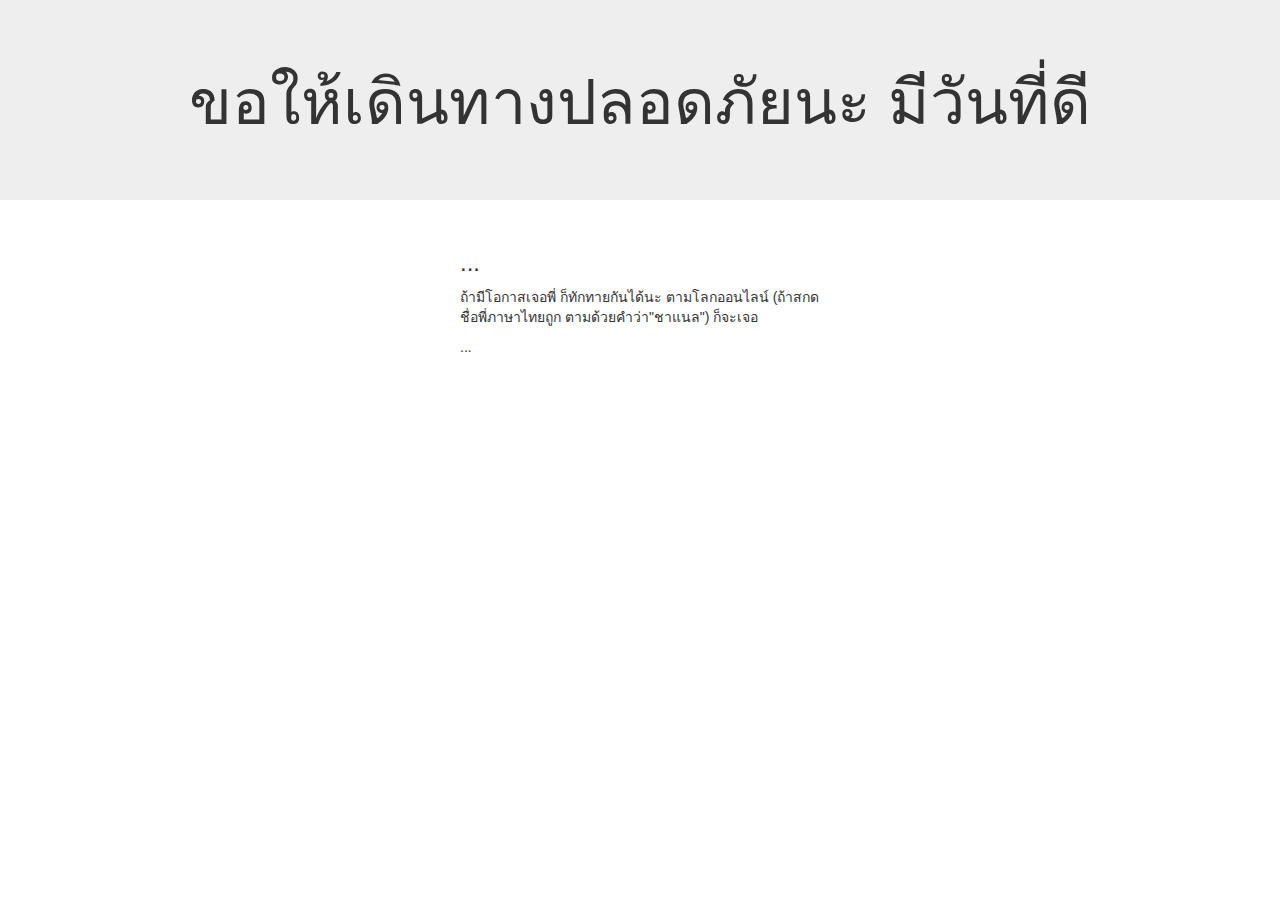
==== answer1.html @ 97b44b4b "add new" ====
<!DOCTYPE html>
<html lang="en">
<head>
  <title>Bootstrap Example</title>
  <meta charset="utf-8">
  <meta name="viewport" content="width=device-width, initial-scale=1">
  <link rel="stylesheet" href="https://maxcdn.bootstrapcdn.com/bootstrap/3.4.1/css/bootstrap.min.css">
  <script src="https://ajax.googleapis.com/ajax/libs/jquery/3.7.1/jquery.min.js"></script>
  <script src="https://maxcdn.bootstrapcdn.com/bootstrap/3.4.1/js/bootstrap.min.js"></script>
</head>
<body>

<div class="jumbotron text-center">
  <h1>ขอให้เดินทางปลอดภัยนะ มีวันที่ดี</h1>
  <p>  </p> 
</div>
  
<div class="container">
  <div class="row">
    <div class="col-sm-4">
     </div>
    <div class="col-sm-4">
      <h3>...</h3>
      <p>ถ้ามีโอกาสเจอพี่ ก็ทักทายกันได้นะ ตามโลกออนไลน์ (ถ้าสกดชื่อพี่ภาษาไทยถูก ตามด้วยคำว่า"ชาแนล") ก็จะเจอ</p>
      <p>...</p>
    </div>
    <div class="col-sm-4">
        </div>
  </div>
  <!-- <button type="button" id="back" class="btn btn-primary btn-lg">ย้อนกลับ</button> -->
</div>

</body>
</html>
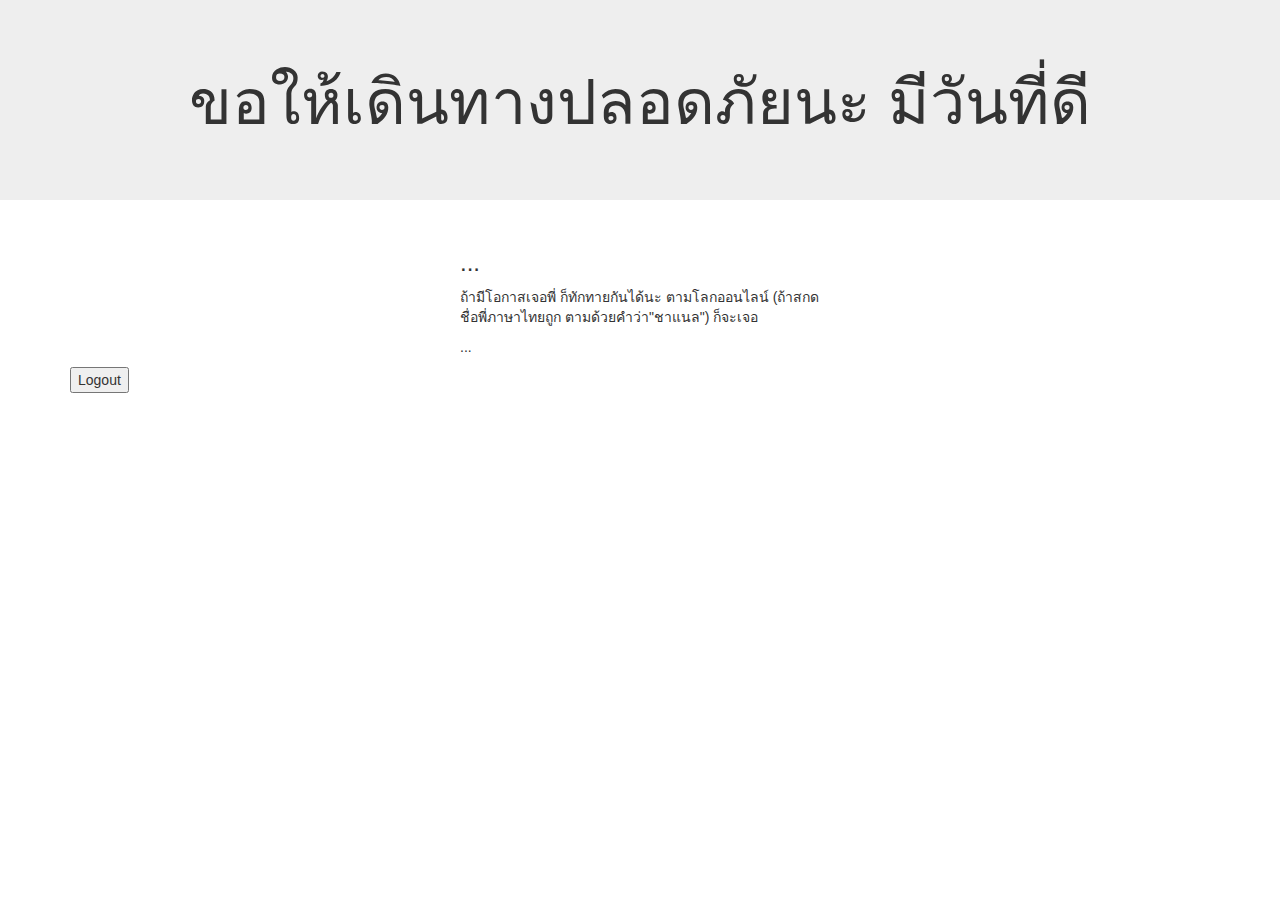
==== commit 8866b02f: "ีupdate" ====
--- a/answer1.html
+++ b/answer1.html
@@ -28,7 +28,8 @@
         </div>
   </div>
   <!-- <button type="button" id="back" class="btn btn-primary btn-lg">ย้อนกลับ</button> -->
+  <button id="logout-btn" onclick="logout()" >Logout</button>
 </div>
-
+<script src="script.js"></script>
 </body>
 </html>
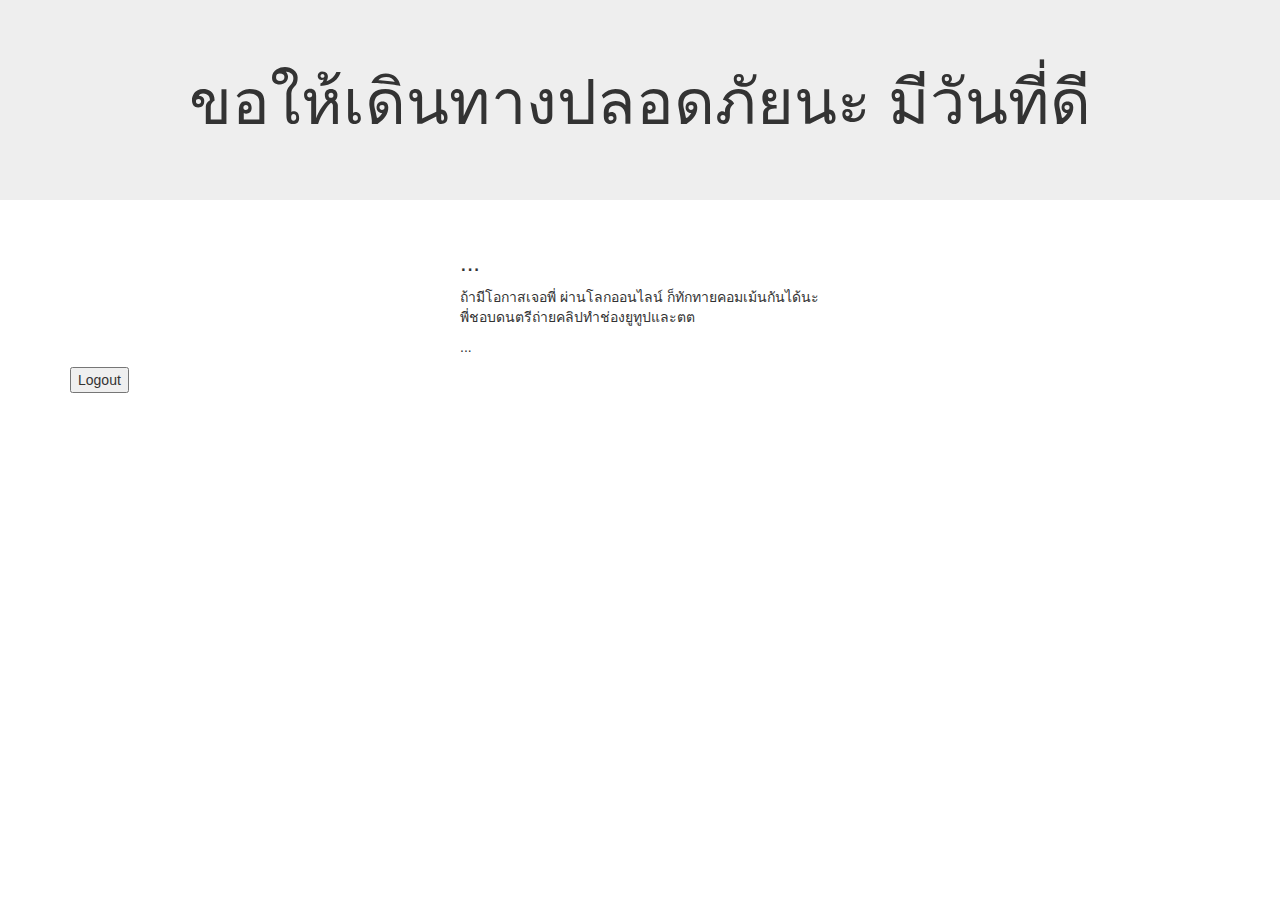
==== commit b779f711: "update" ====
--- a/answer1.html
+++ b/answer1.html
@@ -21,7 +21,7 @@
      </div>
     <div class="col-sm-4">
       <h3>...</h3>
-      <p>ถ้ามีโอกาสเจอพี่ ก็ทักทายกันได้นะ ตามโลกออนไลน์ (ถ้าสกดชื่อพี่ภาษาไทยถูก ตามด้วยคำว่า"ชาแนล") ก็จะเจอ</p>
+      <p>ถ้ามีโอกาสเจอพี่ ผ่านโลกออนไลน์ ก็ทักทายคอมเม้นกันได้นะ พี่ชอบดนตรีถ่ายคลิปทำช่องยูทูปและตต</p>
       <p>...</p>
     </div>
     <div class="col-sm-4">
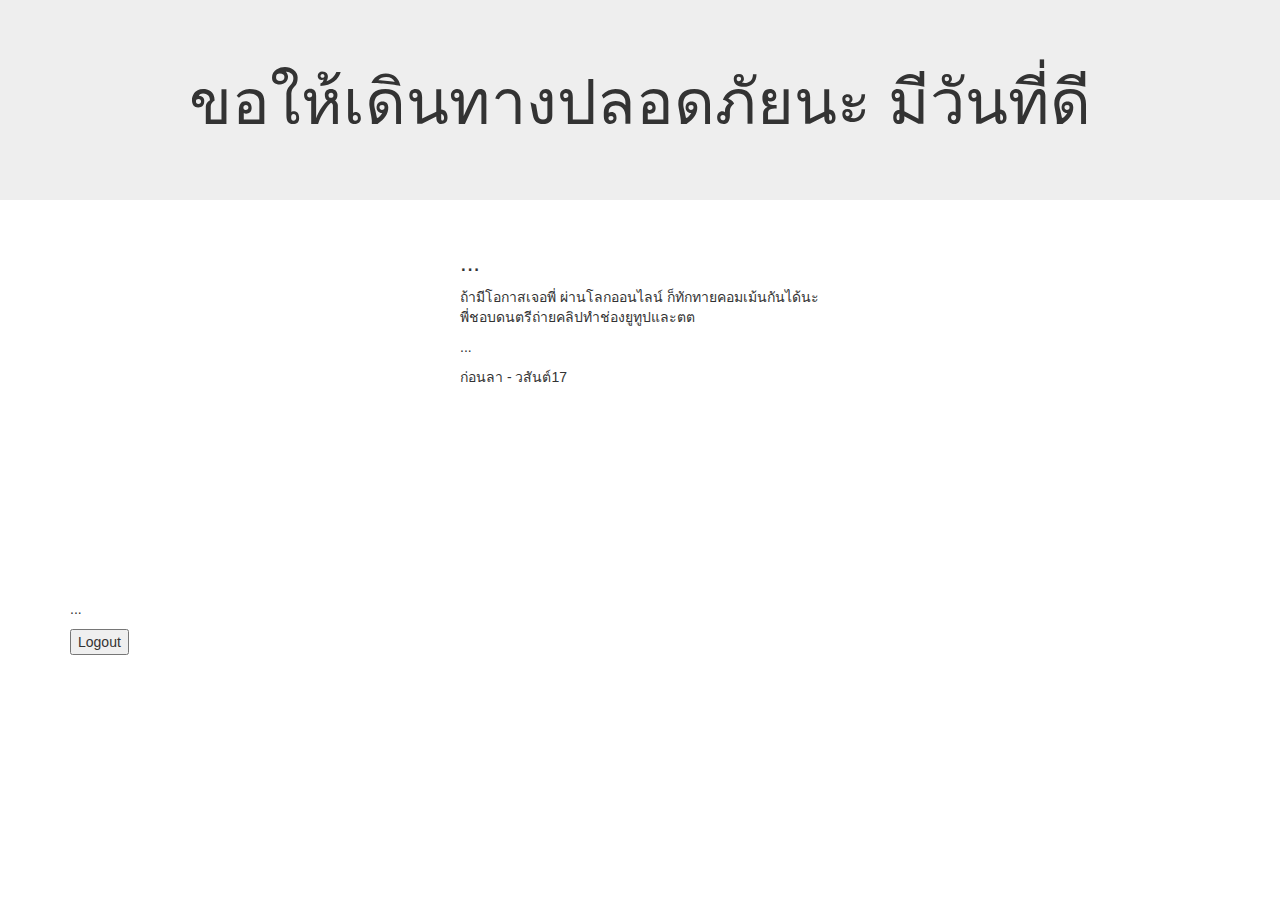
==== commit 1f54a0d9: "u" ====
--- a/answer1.html
+++ b/answer1.html
@@ -1,7 +1,7 @@
 <!DOCTYPE html>
 <html lang="en">
 <head>
-  <title>Bootstrap Example</title>
+  <title>Playlist</title>
   <meta charset="utf-8">
   <meta name="viewport" content="width=device-width, initial-scale=1">
   <link rel="stylesheet" href="https://maxcdn.bootstrapcdn.com/bootstrap/3.4.1/css/bootstrap.min.css">
@@ -16,6 +16,7 @@
 </div>
   
 <div class="container">
+ 
   <div class="row">
     <div class="col-sm-4">
      </div>
@@ -23,12 +24,20 @@
       <h3>...</h3>
       <p>ถ้ามีโอกาสเจอพี่ ผ่านโลกออนไลน์ ก็ทักทายคอมเม้นกันได้นะ พี่ชอบดนตรีถ่ายคลิปทำช่องยูทูปและตต</p>
       <p>...</p>
+      <p>ก่อนลา - วสันต์17 </p>
+      <div class="embed-responsive embed-responsive-16by9">
+        <!-- <iframe width="560" height="315" src="https://www.youtube.com/embed/ryVbIPJP-mU?si=ZNC-B6bTG8_cUz35" title="YouTube video player" frameborder="0" allow="accelerometer; autoplay; clipboard-write; encrypted-media; gyroscope; picture-in-picture; web-share" allowfullscreen></iframe>   
+        -->
+        <iframe width="560" height="315" src="https://www.youtube.com/embed/AufmxDz8EVs?si=cahsh5Wt8GEpU_Ed" title="YouTube video player" frameborder="0" allow="accelerometer; autoplay; clipboard-write; encrypted-media; gyroscope; picture-in-picture; web-share" allowfullscreen></iframe>  
+      </div>
     </div>
+    
     <div class="col-sm-4">
         </div>
   </div>
-  <!-- <button type="button" id="back" class="btn btn-primary btn-lg">ย้อนกลับ</button> -->
-  <button id="logout-btn" onclick="logout()" >Logout</button>
+  <p>...</p>
+   <!-- <button type="button" id="back" class="btn btn-primary btn-lg">ย้อนกลับ</button> -->
+   <button id="logout-btn" onclick="logout()" >Logout</button>
 </div>
 <script src="script.js"></script>
 </body>
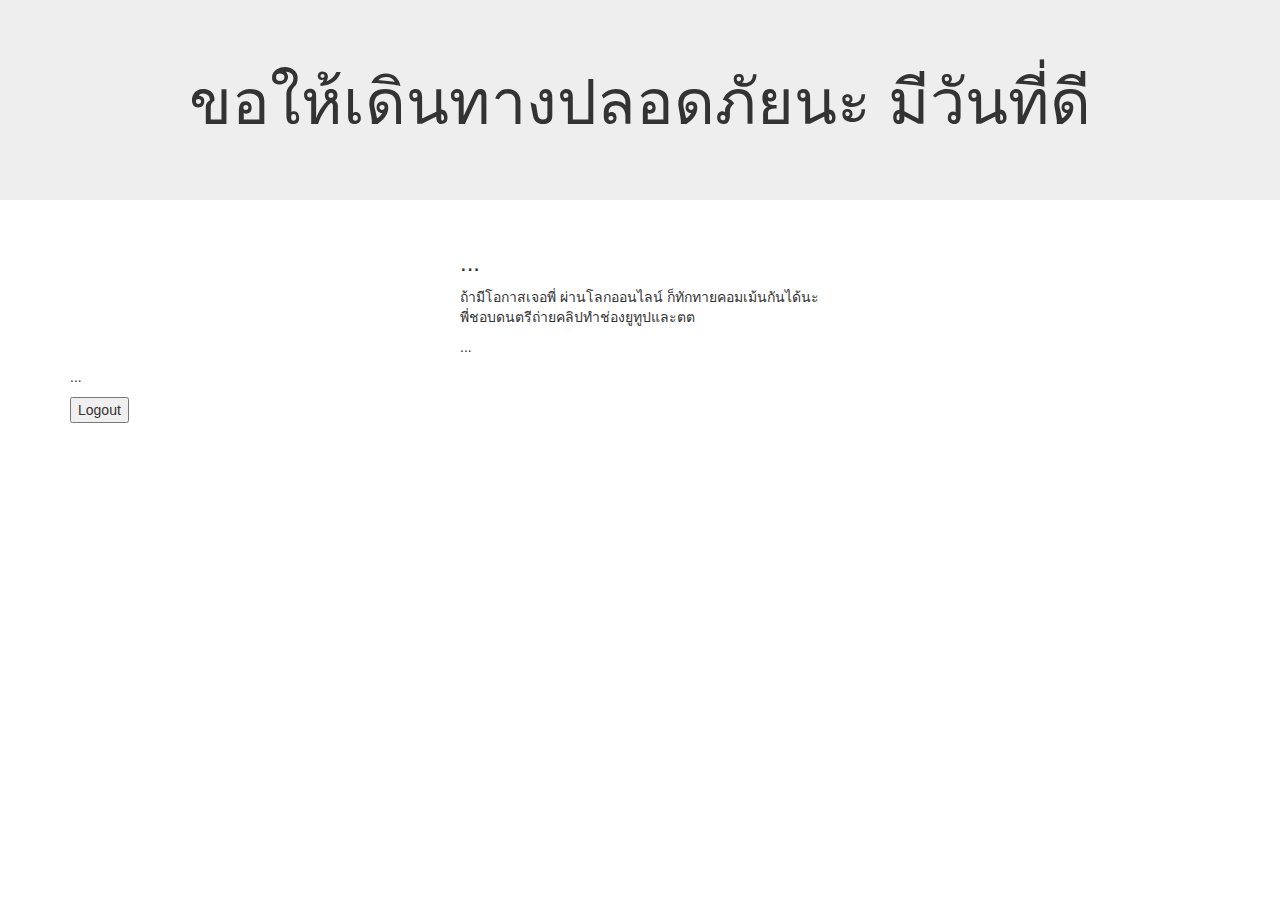
==== commit b18e246c: "u" ====
--- a/answer1.html
+++ b/answer1.html
@@ -24,12 +24,7 @@
       <h3>...</h3>
       <p>ถ้ามีโอกาสเจอพี่ ผ่านโลกออนไลน์ ก็ทักทายคอมเม้นกันได้นะ พี่ชอบดนตรีถ่ายคลิปทำช่องยูทูปและตต</p>
       <p>...</p>
-      <p>ก่อนลา - วสันต์17 </p>
-      <div class="embed-responsive embed-responsive-16by9">
-        <!-- <iframe width="560" height="315" src="https://www.youtube.com/embed/ryVbIPJP-mU?si=ZNC-B6bTG8_cUz35" title="YouTube video player" frameborder="0" allow="accelerometer; autoplay; clipboard-write; encrypted-media; gyroscope; picture-in-picture; web-share" allowfullscreen></iframe>   
-        -->
-        <iframe width="560" height="315" src="https://www.youtube.com/embed/AufmxDz8EVs?si=cahsh5Wt8GEpU_Ed" title="YouTube video player" frameborder="0" allow="accelerometer; autoplay; clipboard-write; encrypted-media; gyroscope; picture-in-picture; web-share" allowfullscreen></iframe>  
-      </div>
+
     </div>
     
     <div class="col-sm-4">
